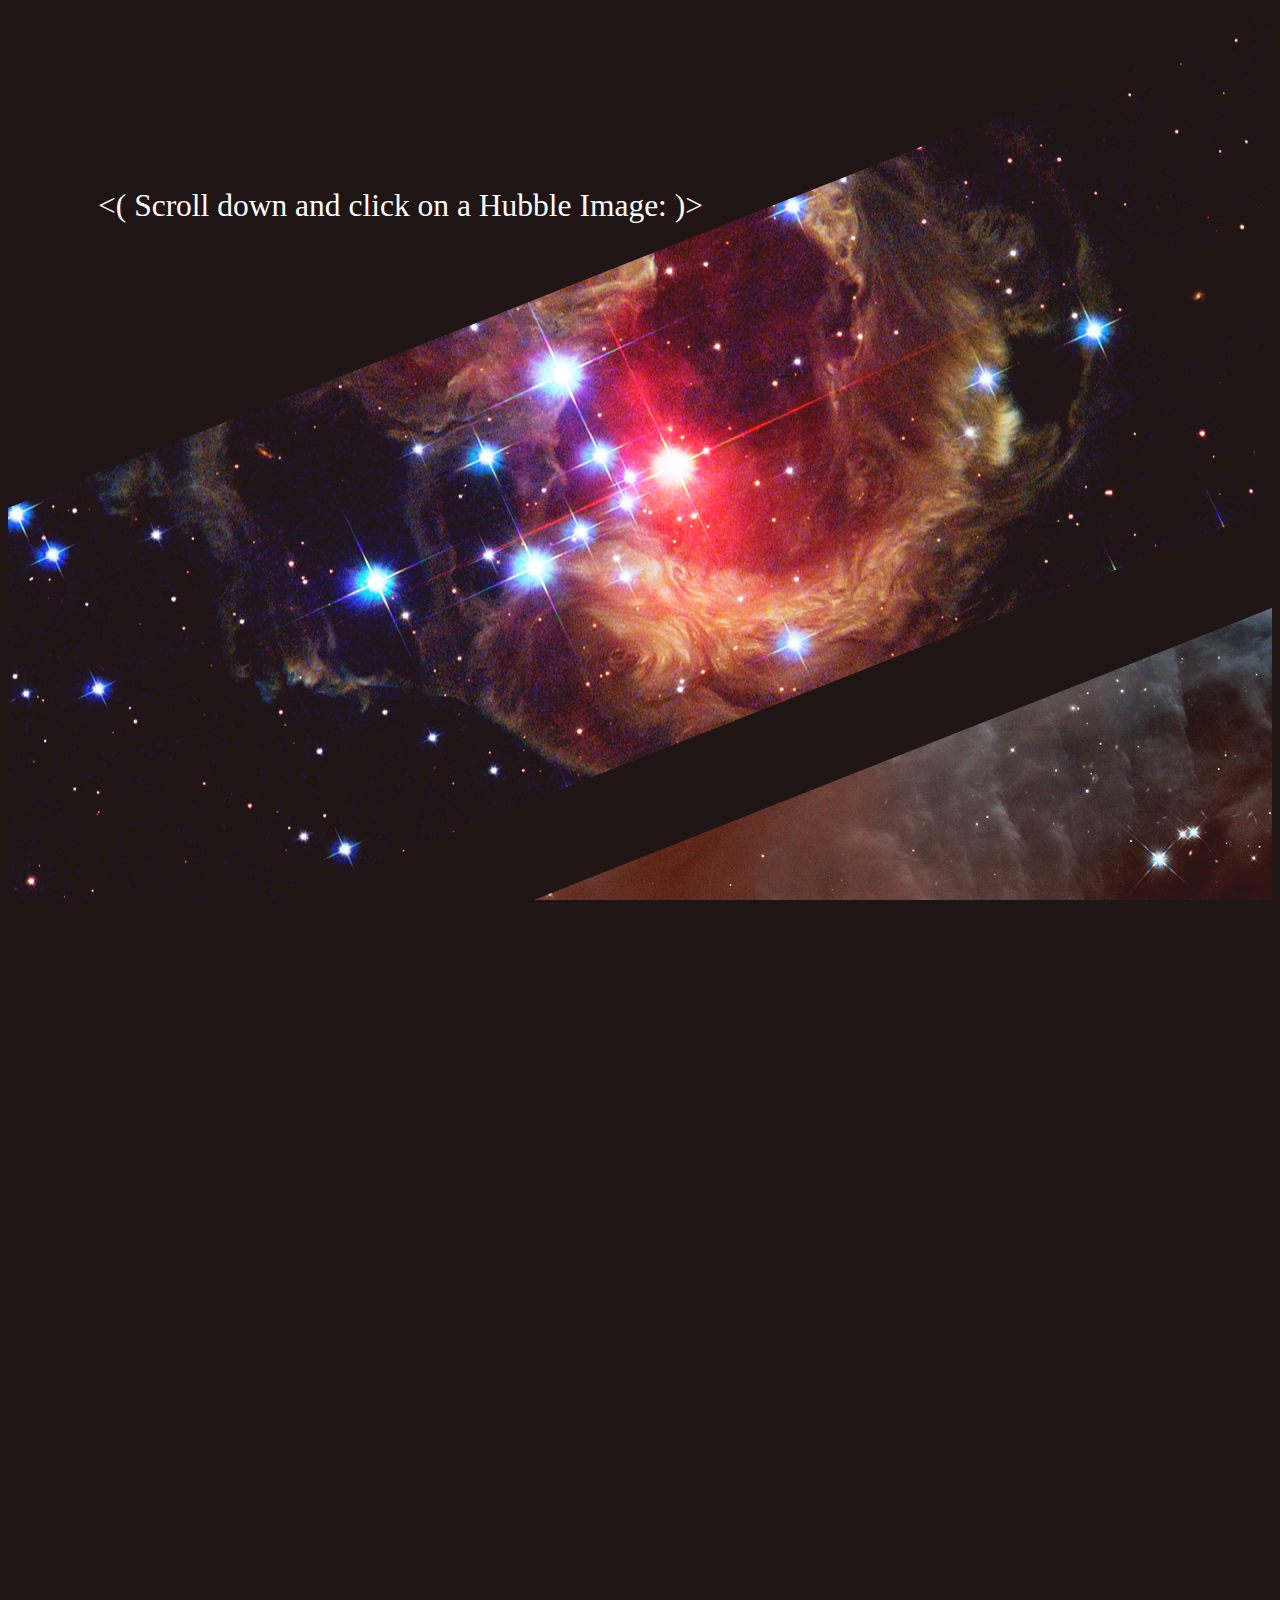
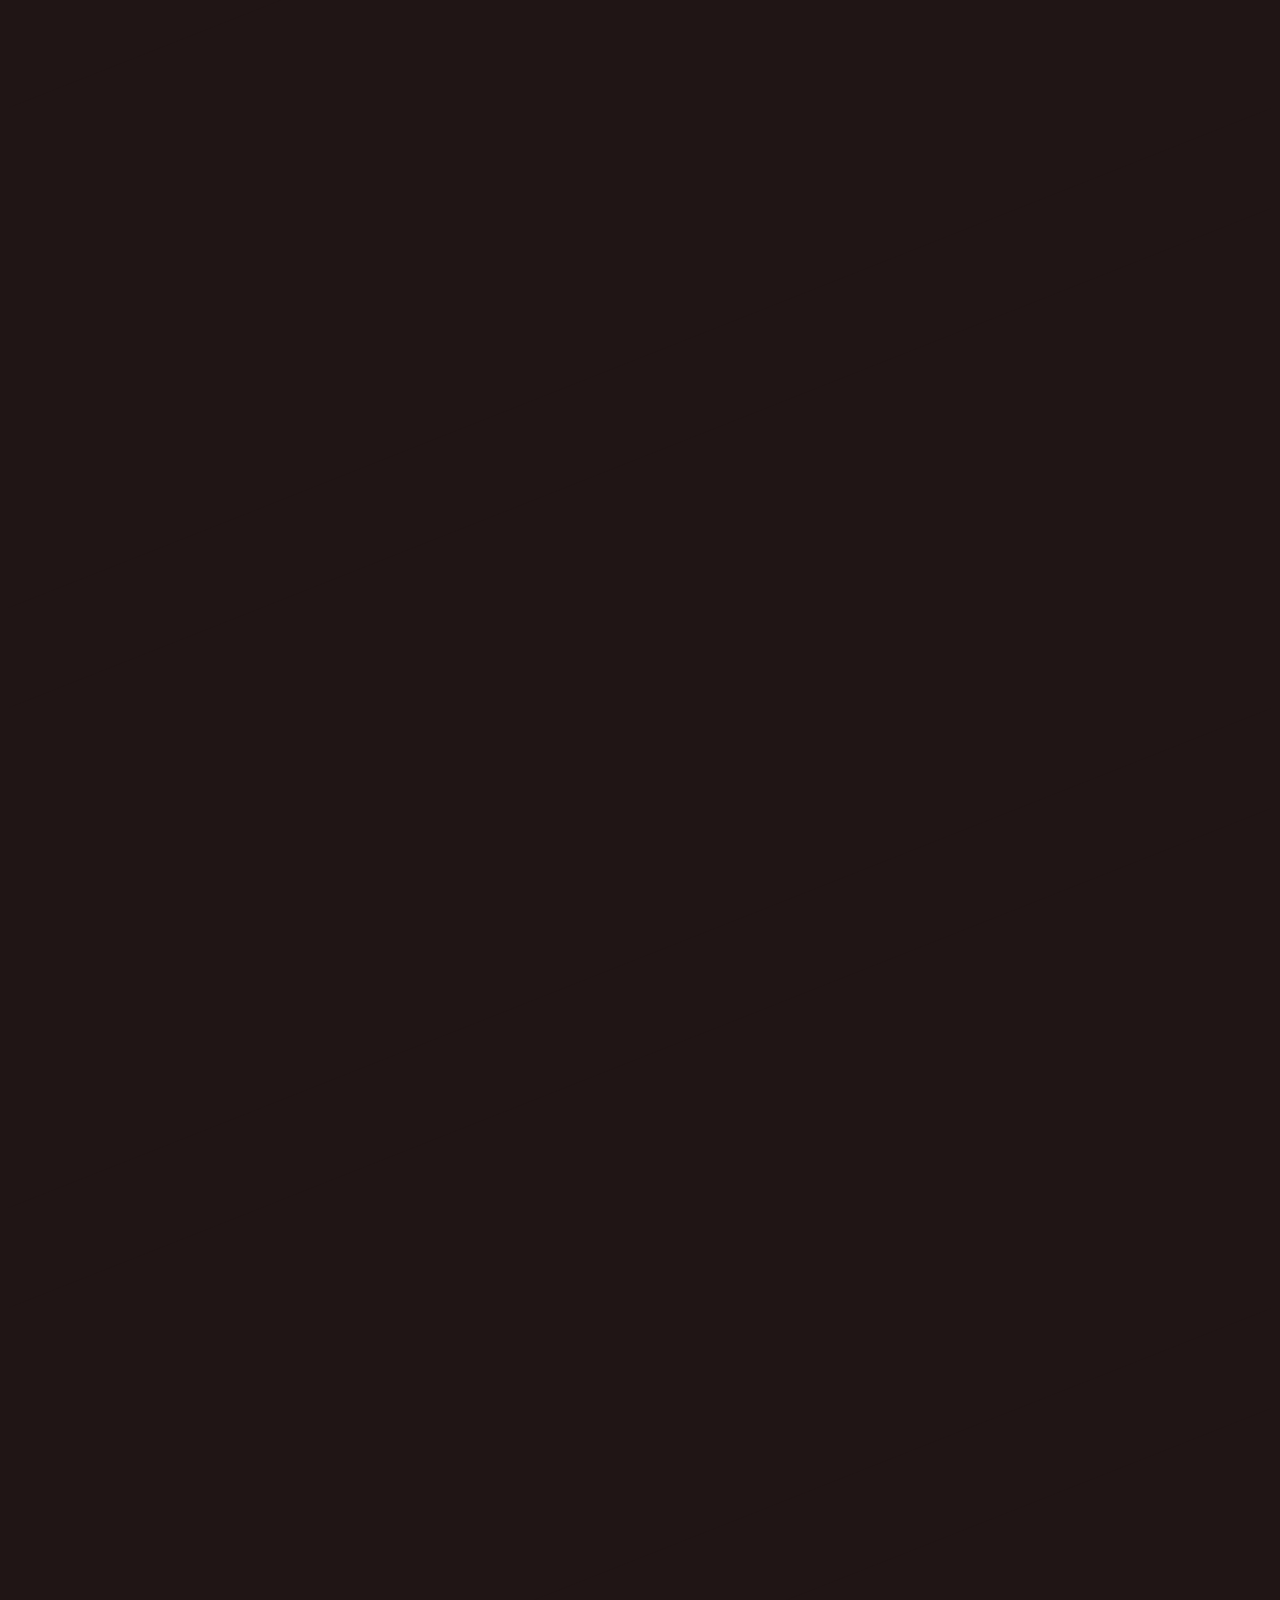
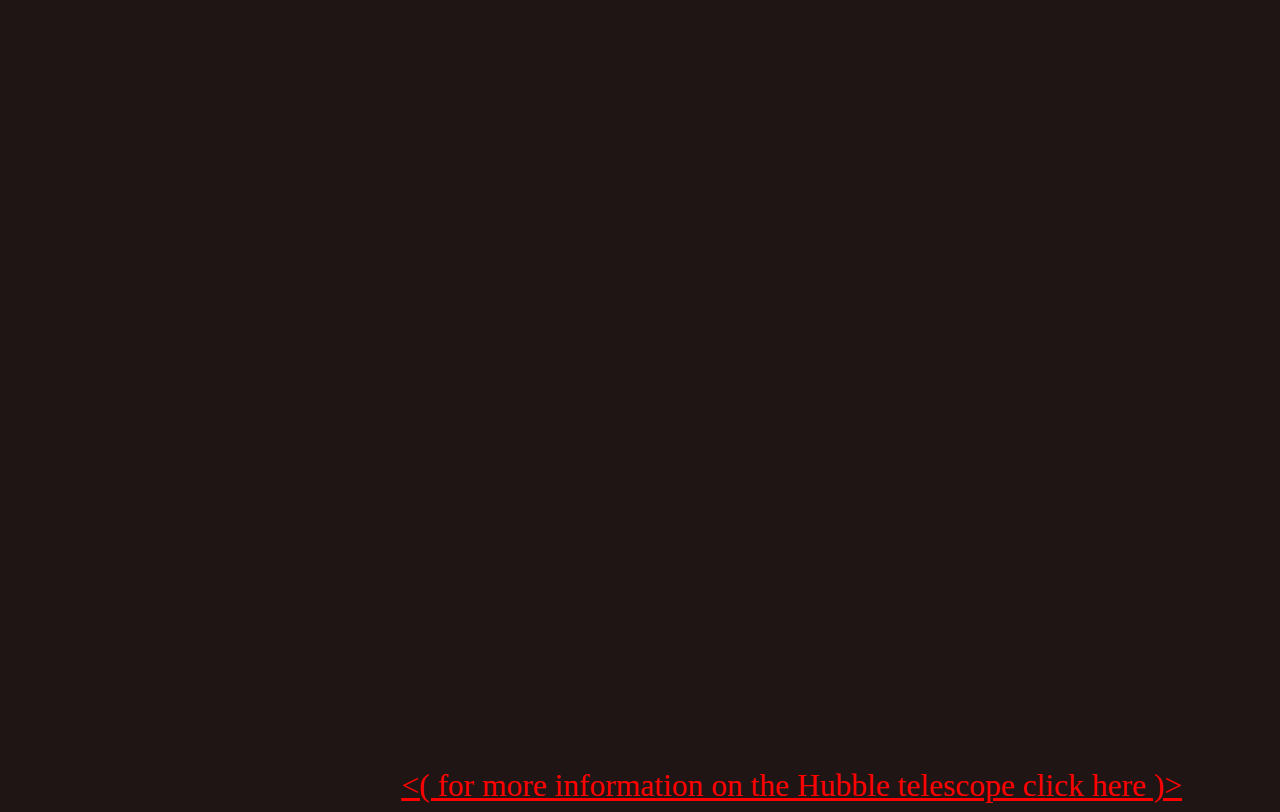
==== index.html @ 4c9384f0 "first commit" ====
<!DOCTYPE html>
<html lang="en">
<head>
    <link rel="stylesheet" href="styles.css">
    <meta charset="UTF-8">
    <meta http-equiv="X-UA-Compatible" content="IE=edge">
    <meta name="viewport" content="width=device-width, initial-scale=1.0">
    <title>Hubble Images</title>
</head>
<body>
  <div><header><( Scroll down and click on a Hubble Image: )></header></div>
    <a href="https://esahubble.org/images/heic0503a/" target="_blank"><div class="angle one"></div></a>
    <a href="https://esahubble.org/images/heic1307a/" target="_blank"><div class="angle two"></div></a>
    <a href="https://esahubble.org/images/heic0601a/" target="_blank"><div class="angle three"></div></a>
    <a href="https://esahubble.org/images/heic0604a/" target="_blank"><div class="angle four"></div></a>
    <a href="https://esahubble.org/images/potw2114a/" target="_blank"><div class="angle five"></div></a>
    <a href="https://esahubble.org/images/potw1345a/" target="_blank"><div class="angle six"></div></a>
  <div class="footer"><a href="https://esahubble.org/news/" target="_blank"><( for more information on the Hubble telescope click here )></a></div>
<script>
$(document).ready(function(){
  
  $('.angle').click(function(e){
    $('.angle').toggleClass('arrow');
  });
  
  $('.angle').first().addClass('first');
  $('.angle').last().addClass('last');
  
});
</script>
</body>
</html>
---- styles.css ----
body {
  display: -webkit-box;
  display: -ms-flexbox;
  display: flex;
  -webkit-box-orient: vertical;
  -webkit-box-direction: normal;
      -ms-flex-direction: column;
          flex-direction: column;
  background-color: #201515;
  position: relative;
}

body:after {
  content: "";
  background: url(http://www.transparenttextures.com/patterns/dust.png) repeat center center;
  opacity: 0.07;
  top: 0;
  left: 0;
  bottom: 0;
  right: 0;
  position: fixed;
  z-index: 100;
  pointer-events: none;
}
header {
  font-size: 3.5vh;
  color: white;
  margin-top: 20vh;
  margin-left: 10vh;
  position: absolute;
}
.footer {
  float: right;
  margin-top: 40vh;
  margin-right: 10vh;
}
a {
  font-size: 3.5vh;
  color: red;
  float: right;
}

.angle {
  cursor: pointer;
  width: 100%;
  height: 1000px;
  margin-bottom: -400px;
  padding: 0;
  background-color: #201515;
  background-size: cover, auto;
  background-attachment: fixed;
  background-position: center center;
  -webkit-clip-path: polygon(50% 25%, 100% 0%, 100% 50%, 50% 75%, 0% 100%, 0% 50%);
          clip-path: polygon(50% 25%, 100% 0%, 100% 50%, 50% 75%, 0% 100%, 0% 50%);
  -webkit-transition: all .7s ease-in-out;
  transition: all .7s ease-in-out;
  background-blend-mode: lighten;
}

.angle.first {
  -webkit-clip-path: polygon(50% 0%, 100% 0%, 100% 50%, 50% 75%, 0% 100%, 0% 0%);
          clip-path: polygon(50% 0%, 100% 0%, 100% 50%, 50% 75%, 0% 100%, 0% 0%);
}

.angle.last {
  -webkit-clip-path: polygon(50% 25%, 100% 0%, 100% 100%, 50% 100%, 0% 100%, 0% 50%);
          clip-path: polygon(50% 25%, 100% 0%, 100% 100%, 50% 100%, 0% 100%, 0% 50%);
}

.arrow {
  -webkit-clip-path: polygon(50% 25%, 100% 50%, 100% 100%, 50% 75%, 0% 100%, 0% 50%);
          clip-path: polygon(50% 25%, 100% 50%, 100% 100%, 50% 75%, 0% 100%, 0% 50%);
}

.arrow.first {
  -webkit-clip-path: polygon(50% 0%, 100% 0%, 100% 100%, 50% 75%, 0% 100%, 0% 0%);
          clip-path: polygon(50% 0%, 100% 0%, 100% 100%, 50% 75%, 0% 100%, 0% 0%);
}

.arrow.last {
  -webkit-clip-path: polygon(50% 25%, 100% 50%, 100% 100%, 50% 100%, 0% 100%, 0% 50%);
          clip-path: polygon(50% 25%, 100% 50%, 100% 100%, 50% 100%, 0% 100%, 0% 50%);
}

.one {
  background-image: url(images/hubble7.jpg);
}

.two {
  background-image: url(images/hubble8.jpg);
}

.three {
  background-image: url(images/hubble9.jpg);
}

.four {
  background-image: url(images/hubble10.jpg);
}

.five {
  background-image: url(images/hubble11.jpg);
}

.six {
  background-image: url(images/hubble12.jpg);
}
/*# sourceMappingURL=styles.css.map */
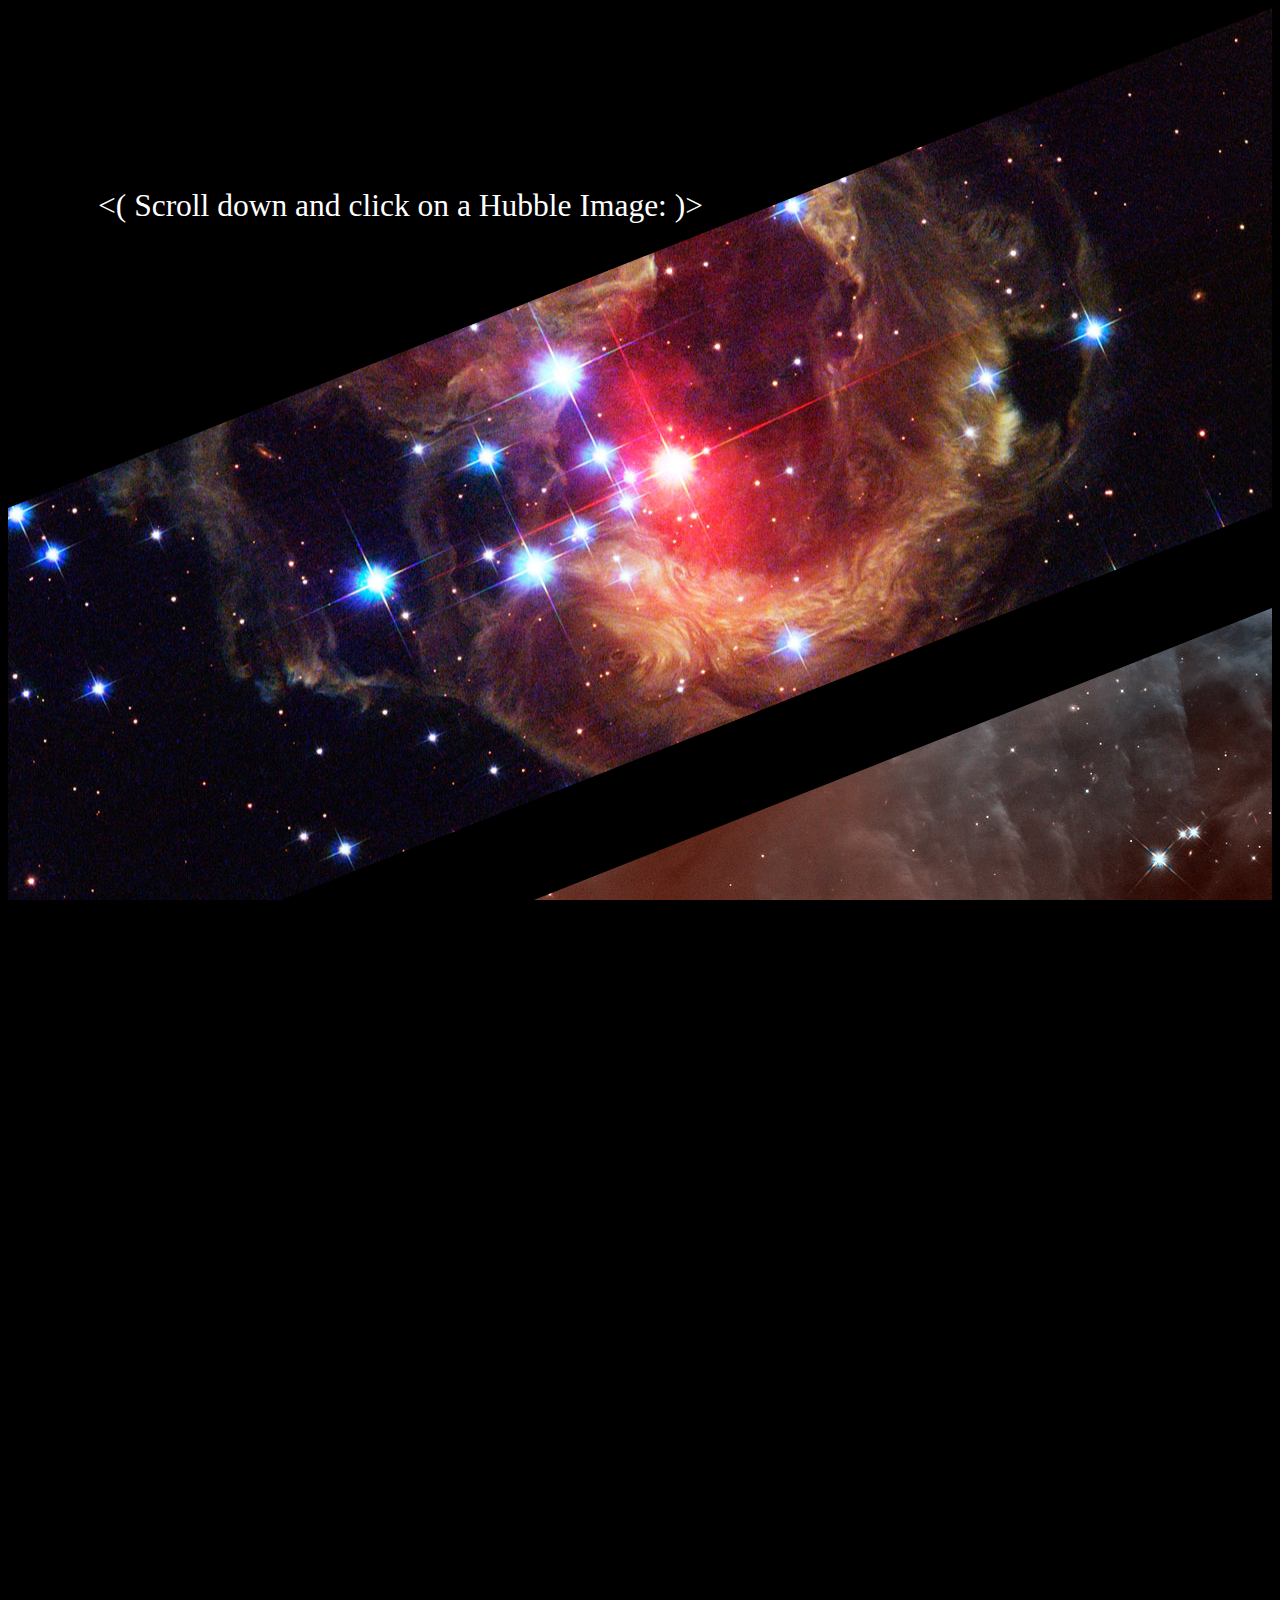
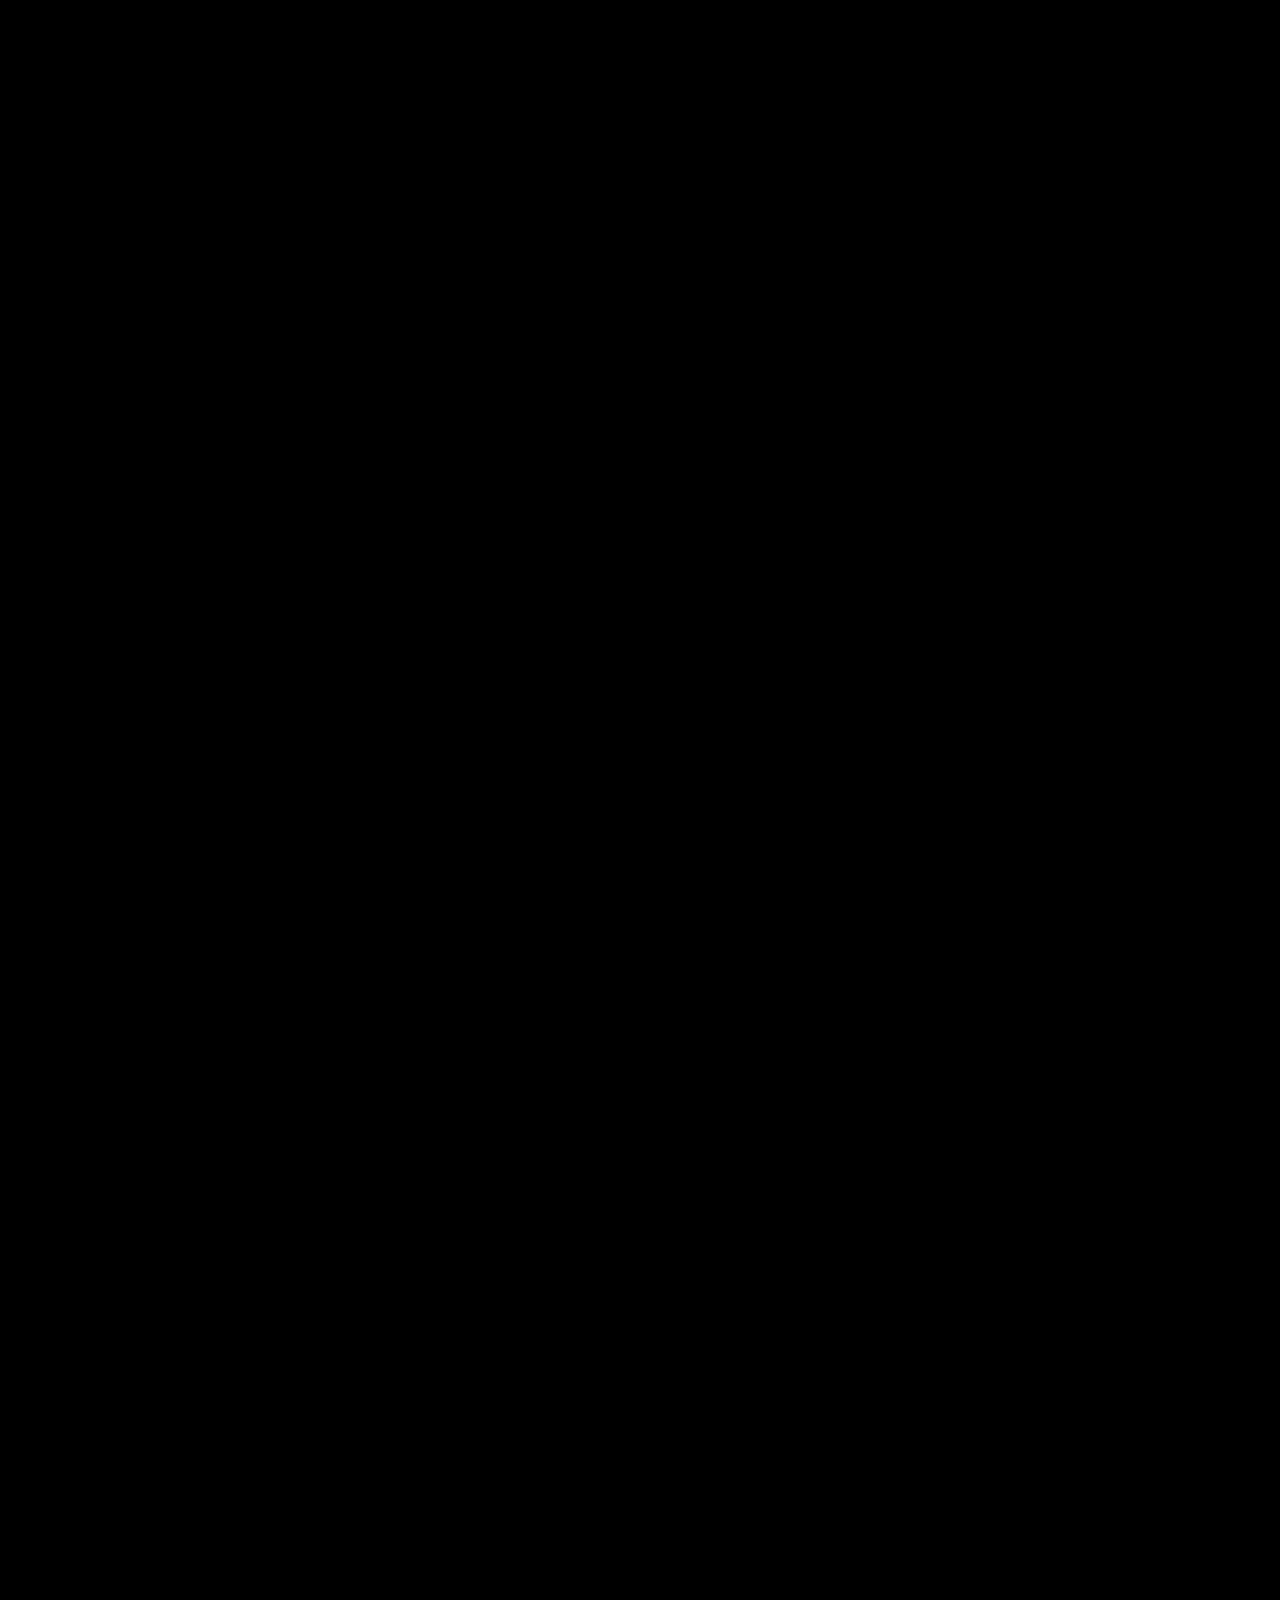
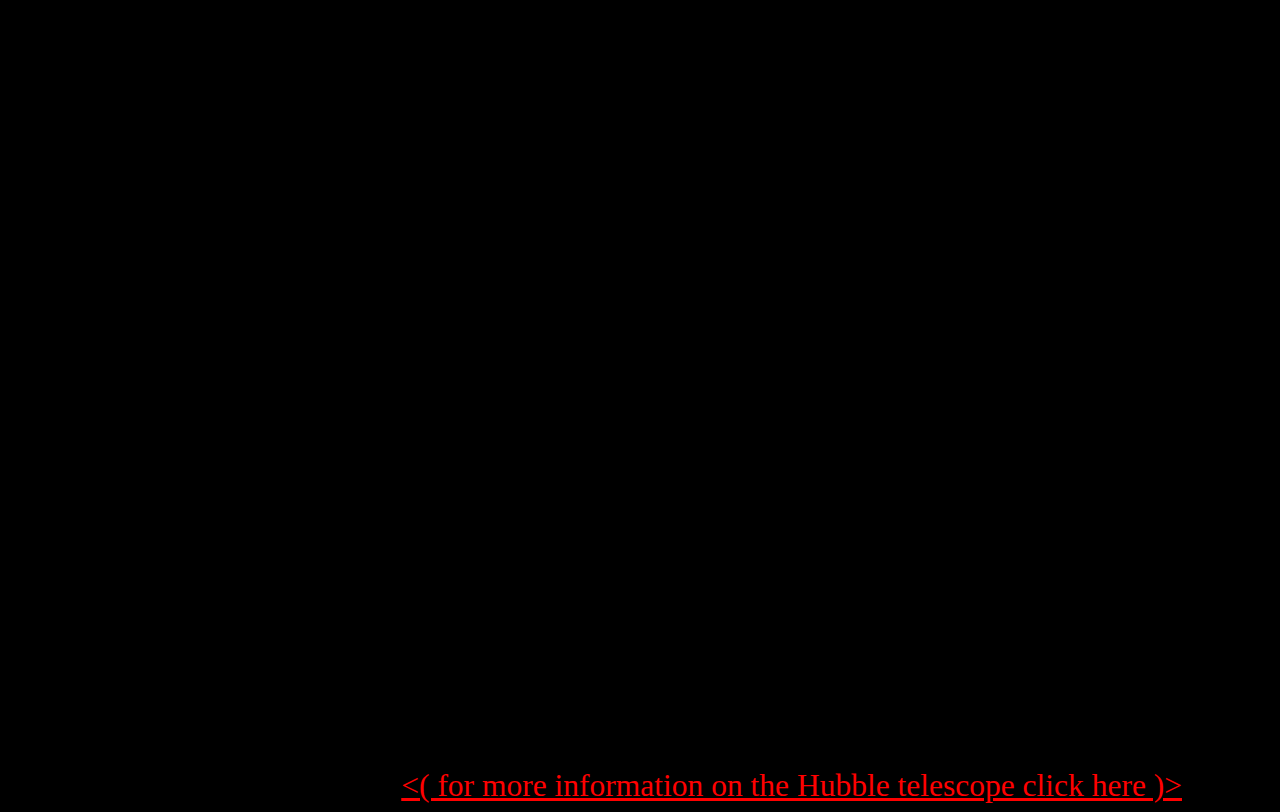
==== commit da186037: "first commit" ====
--- a/index.html
+++ b/index.html
@@ -1,20 +1,21 @@
 <!DOCTYPE html>
 <html lang="en">
 <head>
-    <link rel="stylesheet" href="styles.css">
+    <link rel="stylesheet" href="css/styles.css">
     <meta charset="UTF-8">
     <meta http-equiv="X-UA-Compatible" content="IE=edge">
     <meta name="viewport" content="width=device-width, initial-scale=1.0">
+    <link rel="shortcut icon" type="image/jpg" href="images/hubbleICON.png">
     <title>Hubble Images</title>
 </head>
 <body>
   <div><header><( Scroll down and click on a Hubble Image: )></header></div>
-    <a href="https://esahubble.org/images/heic0503a/" target="_blank"><div class="angle one"></div></a>
-    <a href="https://esahubble.org/images/heic1307a/" target="_blank"><div class="angle two"></div></a>
-    <a href="https://esahubble.org/images/heic0601a/" target="_blank"><div class="angle three"></div></a>
-    <a href="https://esahubble.org/images/heic0604a/" target="_blank"><div class="angle four"></div></a>
-    <a href="https://esahubble.org/images/potw2114a/" target="_blank"><div class="angle five"></div></a>
-    <a href="https://esahubble.org/images/potw1345a/" target="_blank"><div class="angle six"></div></a>
+    <a href="img1.html"><div class="angle one"></div></a>
+    <a href="img2.html"><div class="angle two"></div></a>
+    <a href="img3.html"><div class="angle three"></div></a>
+    <a href="img4.html"><div class="angle four"></div></a>
+    <a href="img5.html"><div class="angle five"></div></a>
+    <a href="img6.html"><div class="angle six"></div></a>
   <div class="footer"><a href="https://esahubble.org/news/" target="_blank"><( for more information on the Hubble telescope click here )></a></div>
 <script>
 $(document).ready(function(){
--- a/css/styles.css
+++ b/css/styles.css
@@ -0,0 +1,151 @@
+body {
+  display: -webkit-box;
+  display: -ms-flexbox;
+  display: flex;
+  -webkit-box-orient: vertical;
+  -webkit-box-direction: normal;
+  -ms-flex-direction: column;
+  flex-direction: column;
+  background-color: black;
+  position: relative;
+}
+
+body:after {
+  content: "";
+  background: url(http://www.transparenttextures.com/patterns/dust.png) repeat
+    center center;
+  opacity: 0.07;
+  top: 0;
+  left: 0;
+  bottom: 0;
+  right: 0;
+  position: fixed;
+  z-index: 100;
+  pointer-events: none;
+}
+header {
+  font-size: 3.5vh;
+  color: white;
+  margin-top: 20vh;
+  margin-left: 10vh;
+  position: absolute;
+}
+.footer {
+  float: right;
+  margin-top: 40vh;
+  margin-right: 10vh;
+}
+a {
+  font-size: 3.5vh;
+  color: red;
+  float: right;
+}
+
+.angle {
+  cursor: pointer;
+  width: 100%;
+  height: 1000px;
+  margin-bottom: -400px;
+  padding: 0;
+  background-color: black;
+  background-size: cover, auto;
+  background-attachment: fixed;
+  background-position: center center;
+  -webkit-clip-path: polygon(
+    50% 25%,
+    100% 0%,
+    100% 50%,
+    50% 75%,
+    0% 100%,
+    0% 50%
+  );
+  clip-path: polygon(50% 25%, 100% 0%, 100% 50%, 50% 75%, 0% 100%, 0% 50%);
+  -webkit-transition: all 0.7s ease-in-out;
+  transition: all 0.7s ease-in-out;
+  background-blend-mode: lighten;
+}
+
+.angle.first {
+  -webkit-clip-path: polygon(
+    50% 0%,
+    100% 0%,
+    100% 50%,
+    50% 75%,
+    0% 100%,
+    0% 0%
+  );
+  clip-path: polygon(50% 0%, 100% 0%, 100% 50%, 50% 75%, 0% 100%, 0% 0%);
+}
+
+.angle.last {
+  -webkit-clip-path: polygon(
+    50% 25%,
+    100% 0%,
+    100% 100%,
+    50% 100%,
+    0% 100%,
+    0% 50%
+  );
+  clip-path: polygon(50% 25%, 100% 0%, 100% 100%, 50% 100%, 0% 100%, 0% 50%);
+}
+
+.arrow {
+  -webkit-clip-path: polygon(
+    50% 25%,
+    100% 50%,
+    100% 100%,
+    50% 75%,
+    0% 100%,
+    0% 50%
+  );
+  clip-path: polygon(50% 25%, 100% 50%, 100% 100%, 50% 75%, 0% 100%, 0% 50%);
+}
+
+.arrow.first {
+  -webkit-clip-path: polygon(
+    50% 0%,
+    100% 0%,
+    100% 100%,
+    50% 75%,
+    0% 100%,
+    0% 0%
+  );
+  clip-path: polygon(50% 0%, 100% 0%, 100% 100%, 50% 75%, 0% 100%, 0% 0%);
+}
+
+.arrow.last {
+  -webkit-clip-path: polygon(
+    50% 25%,
+    100% 50%,
+    100% 100%,
+    50% 100%,
+    0% 100%,
+    0% 50%
+  );
+  clip-path: polygon(50% 25%, 100% 50%, 100% 100%, 50% 100%, 0% 100%, 0% 50%);
+}
+
+.one {
+  background-image: url(../images/hubble01.jpg);
+}
+
+.two {
+  background-image: url(../images/hubble02.jpg);
+}
+
+.three {
+  background-image: url(../images/hubble03.jpg);
+}
+
+.four {
+  background-image: url(../images/hubble04.jpg);
+}
+
+.five {
+  background-image: url(../images/hubble05.jpg);
+}
+
+.six {
+  background-image: url(../images/hubble06.jpg);
+}
+/*# sourceMappingURL=styles.css.map */
